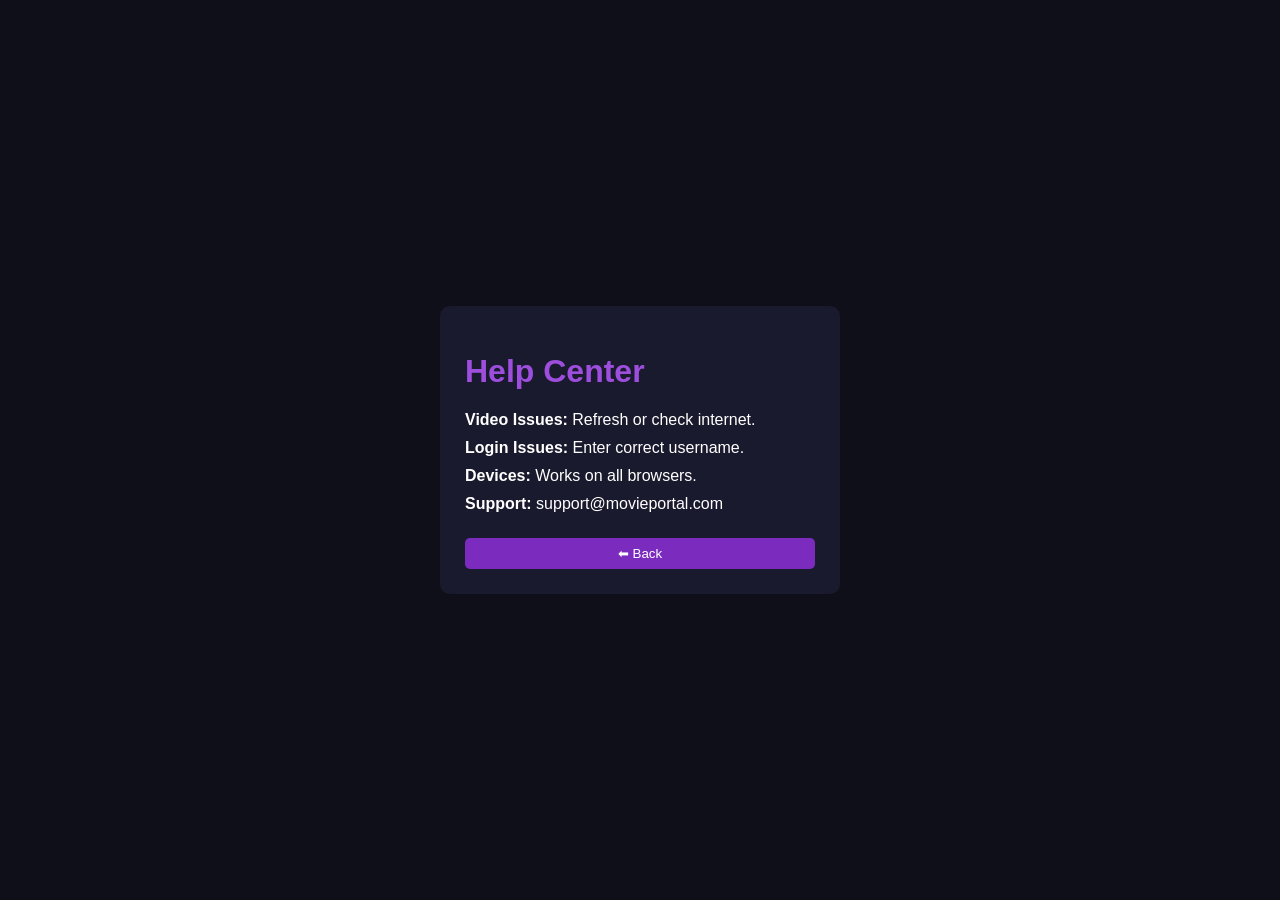
==== help.html @ d0189c73 "Add files via upload" ====
<!DOCTYPE html>
<html>
<head>
    <title>Help Center</title>

    <style>
        body {
            margin: 0;
            background: #0f0f1a;
            color: white;
            font-family: Arial;
            display: flex;
            justify-content: center;
            align-items: center;
            height: 100vh;
        }

        .box {
            background: #1a1a2e;
            padding: 25px;
            border-radius: 10px;
            width: 350px;
        }

        h1 {
            color: #9d4edd;
        }

        p {
            margin: 10px 0;
        }

        button {
            margin-top: 15px;
            background: #7b2cbf;
            color: white;
            border: none;
            padding: 8px;
            width: 100%;
            border-radius: 5px;
            cursor: pointer;
        }

        button:hover {
            background: #9d4edd;
        }

        /* ================= MOBILE ================= */

@media (max-width: 768px) {

    body {
        padding: 15px;
        height: auto;
    }

    .box {
        width: 100%;
        max-width: 350px;
        padding: 20px;
    }

    h1 {
        font-size: 22px;
        text-align: center;
    }

    p {
        font-size: 14px;
        line-height: 1.5;
    }

    button {
        font-size: 14px;
        padding: 10px;
    }
}
        
    </style>
</head>

<body>

<div class="box">
    <h1>Help Center</h1>

    <p><b> Video Issues:</b> Refresh or check internet.</p>
    <p><b> Login Issues:</b> Enter correct username.</p>
    <p><b> Devices:</b> Works on all browsers.</p>
    <p><b> Support:</b> support@movieportal.com</p>

    <button onclick="goBack()">⬅ Back</button>
</div>

<script>
function goBack() {
    window.location.href = "index.html";
}
</script>

</body>
</html>
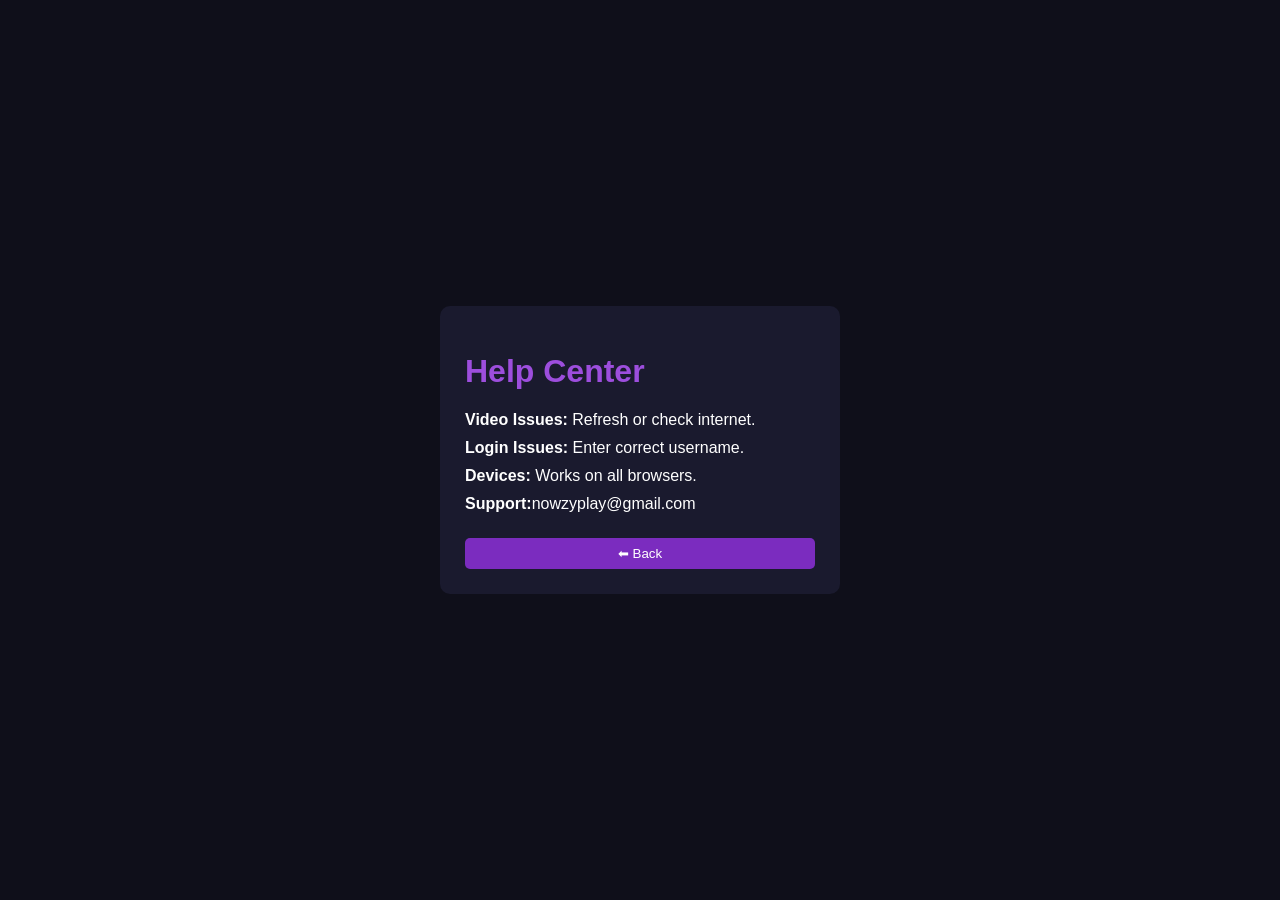
==== commit 7eb2bf0c: "Update help.html" ====
--- a/help.html
+++ b/help.html
@@ -87,7 +87,7 @@
     <p><b> Video Issues:</b> Refresh or check internet.</p>
     <p><b> Login Issues:</b> Enter correct username.</p>
     <p><b> Devices:</b> Works on all browsers.</p>
-    <p><b> Support:</b> support@movieportal.com</p>
+    <p><b> Support:</b>nowzyplay@gmail.com</p>
 
     <button onclick="goBack()">⬅ Back</button>
 </div>
@@ -99,4 +99,4 @@
 </script>
 
 </body>
-</html>+</html>
